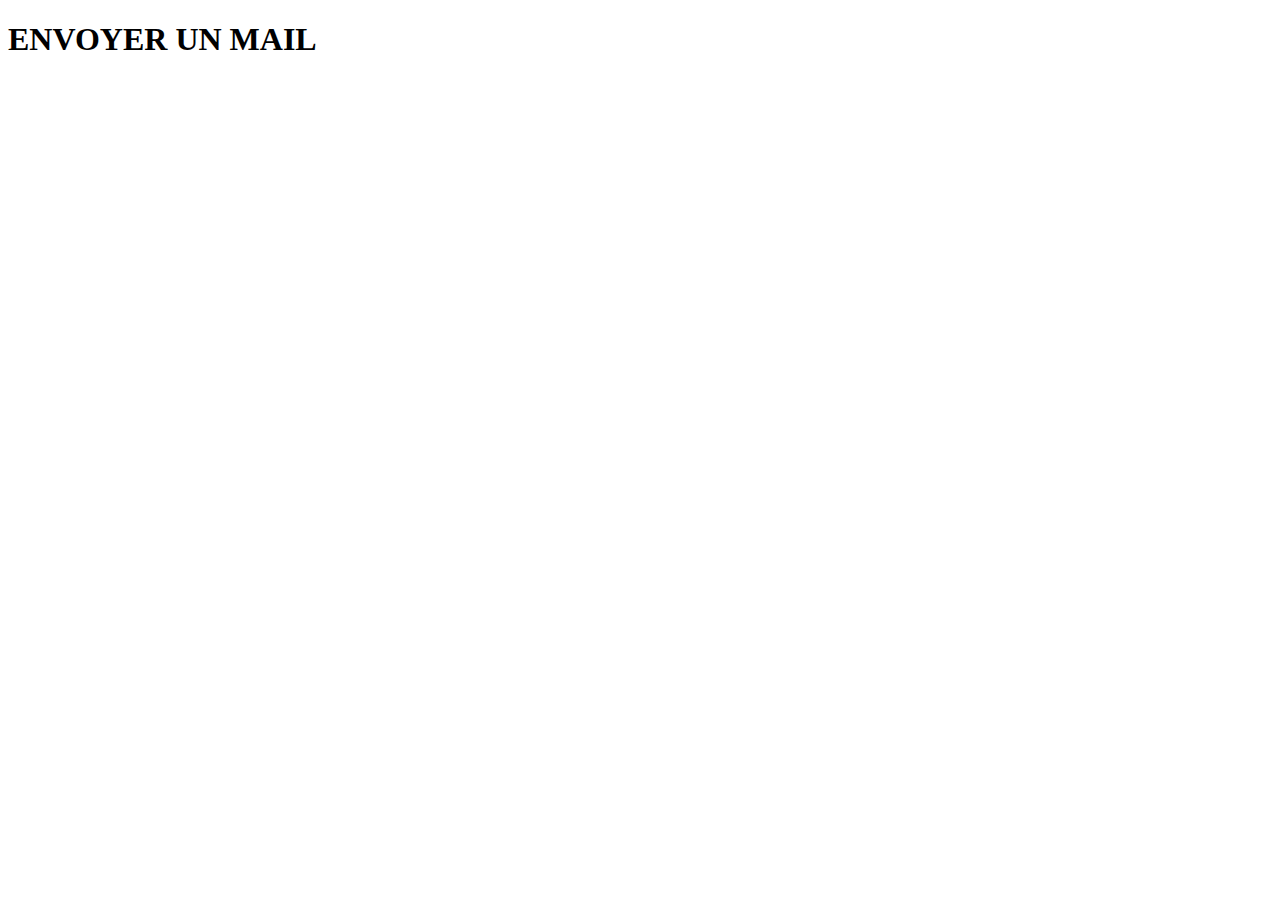
==== mail/src/main/resources/templates/index.html @ 3274f153 "feat: add mail application" ====
<!DOCTYPE html>
<html lang="en">
  <head>
    <meta charset="UTF-8" />
    <meta http-equiv="X-UA-Compatible" content="IE=edge" />
    <meta name="viewport" content="width=device-width, initial-scale=1.0" />
    <title>Document</title>
  </head>
  <body>
    <h1>ENVOYER UN MAIL</h1>
  </body>
</html>
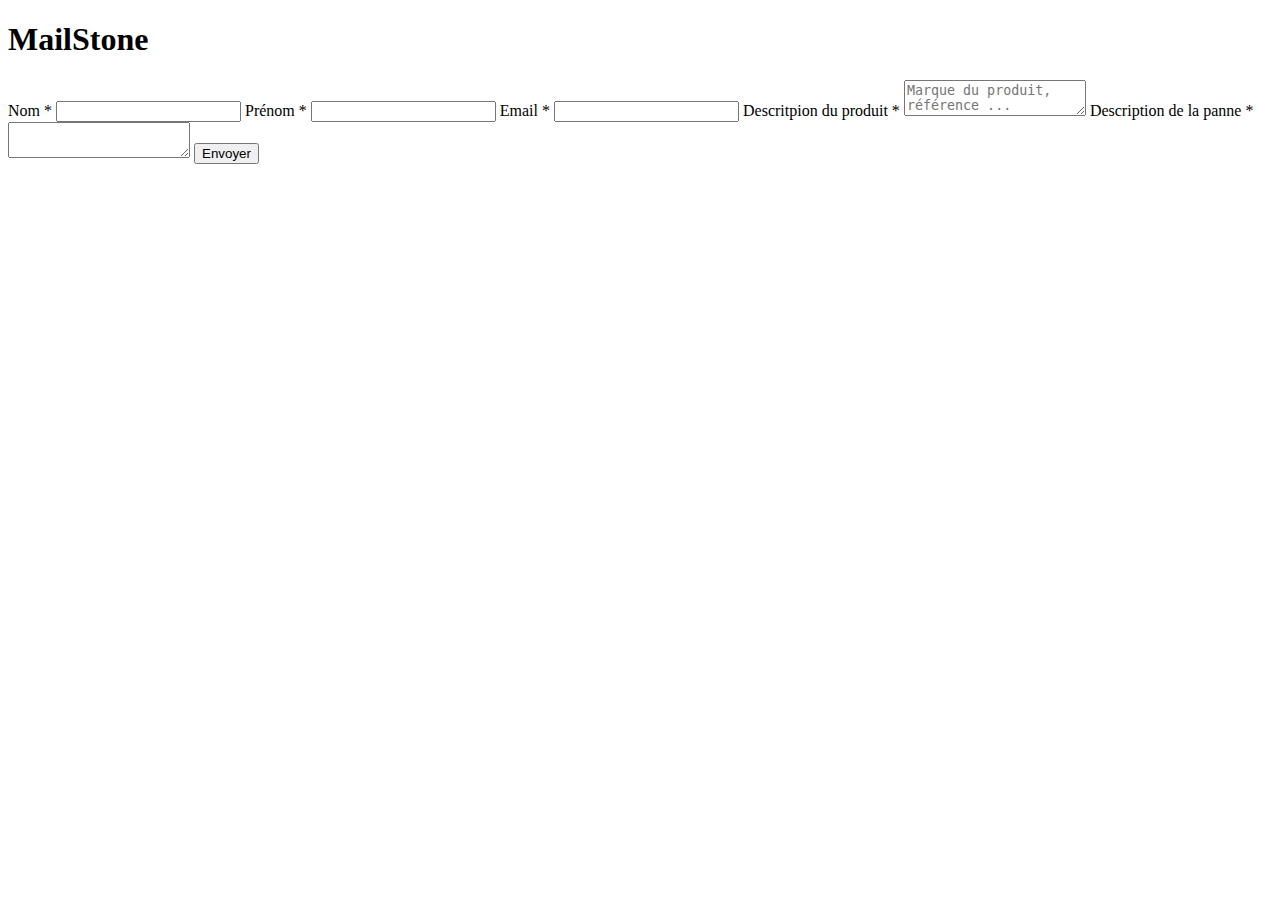
==== commit f6732577: "feat: send mail -> mailstone2022 from spring application" ====
--- a/mail/src/main/resources/templates/index.html
+++ b/mail/src/main/resources/templates/index.html
@@ -4,9 +4,69 @@
     <meta charset="UTF-8" />
     <meta http-equiv="X-UA-Compatible" content="IE=edge" />
     <meta name="viewport" content="width=device-width, initial-scale=1.0" />
-    <title>Document</title>
+
+    <!-- Bootstrap icon -->
+    <link
+      rel="stylesheet"
+      href="https://cdn.jsdelivr.net/npm/bootstrap-icons@1.8.0/font/bootstrap-icons.css"
+    />
+
+    <link rel="stylesheet" type="text/css" href="/css/home.css" />
+    <script type="text/javascript" src="/js/roller.js"></script>
+
+    <title>MailStone</title>
   </head>
   <body>
-    <h1>ENVOYER UN MAIL</h1>
+    <div class="header">
+      <h1>MailStone</h1>
+    </div>
+    <div class="content">
+      <div class="form-container">
+        <form
+          class="mail-form"
+          data-th-action="@{/send-email}"
+          onsubmit="displayRoller()"
+          method="POST"
+        >
+          <label for="lastname">Nom *</label>
+          <input type="text" name="lastname" class="user" required />
+
+          <label for="firstname">Prénom *</label>
+          <input type="text" name="firstname" class="user" required />
+
+          <label for="email">Email *</label>
+          <input type="text" name="email" required />
+
+          <label for="pruduct">Descritpion du produit *</label>
+          <textarea
+            type="text"
+            placeholder="Marque du produit, référence ... "
+            name="product"
+            required
+          ></textarea>
+
+          <label for="issue">Description de la panne *</label>
+          <textarea type="text" name="issue" required></textarea>
+
+          <input
+            id="submitForm"
+            type="submit"
+            class="submit-btn"
+            value="Envoyer"
+          />
+        </form>
+
+        <div id="roller" class="lds-roller">
+          <div></div>
+          <div></div>
+          <div></div>
+          <div></div>
+          <div></div>
+          <div></div>
+          <div></div>
+          <div></div>
+        </div>
+      </div>
+    </div>
   </body>
 </html>
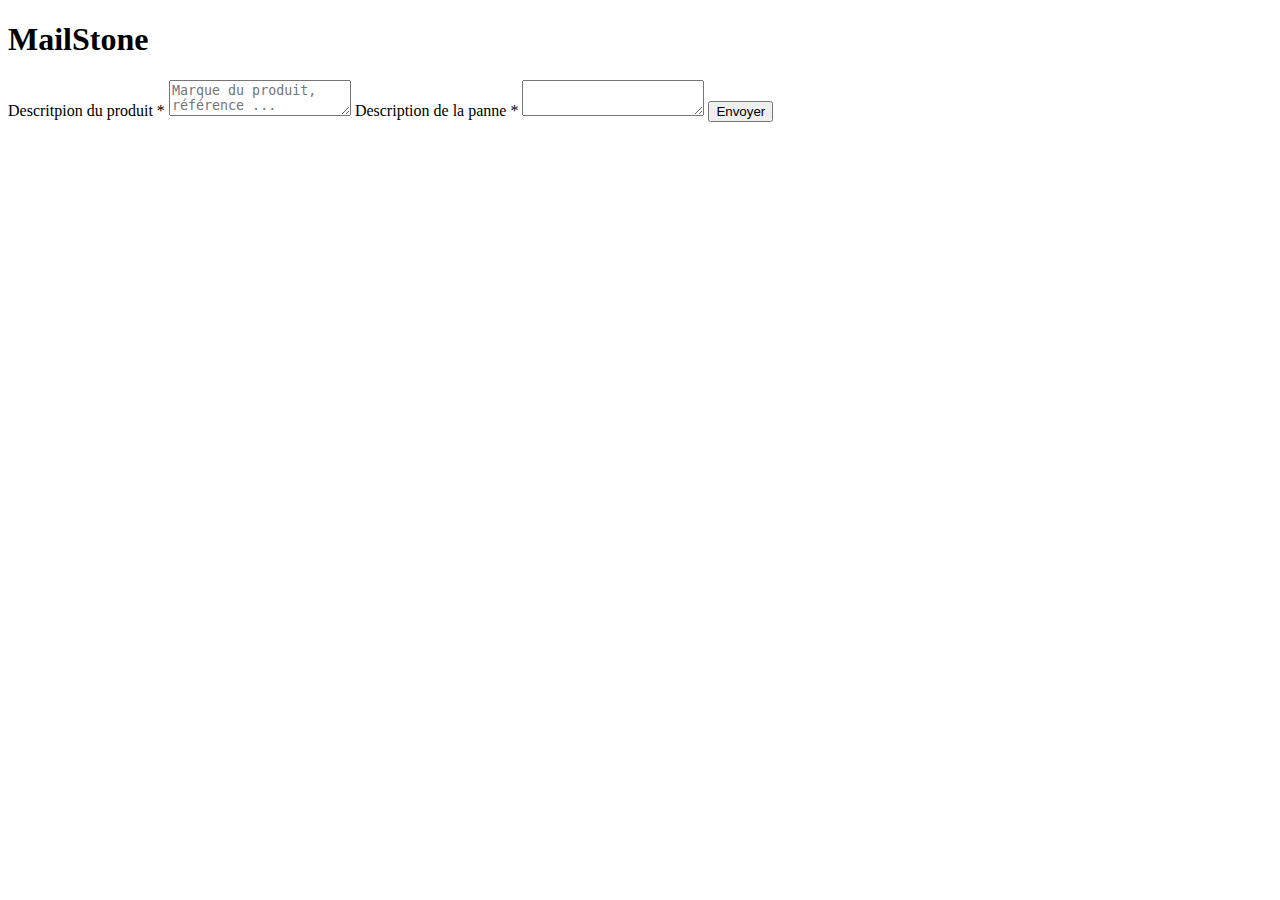
==== commit 57046af8: "fix: MAIL delete form input user details" ====
--- a/mail/src/main/resources/templates/index.html
+++ b/mail/src/main/resources/templates/index.html
@@ -28,15 +28,6 @@
           onsubmit="displayRoller()"
           method="POST"
         >
-          <label for="lastname">Nom *</label>
-          <input type="text" name="lastname" class="user" required />
-
-          <label for="firstname">Prénom *</label>
-          <input type="text" name="firstname" class="user" required />
-
-          <label for="email">Email *</label>
-          <input type="text" name="email" required />
-
           <label for="pruduct">Descritpion du produit *</label>
           <textarea
             type="text"
